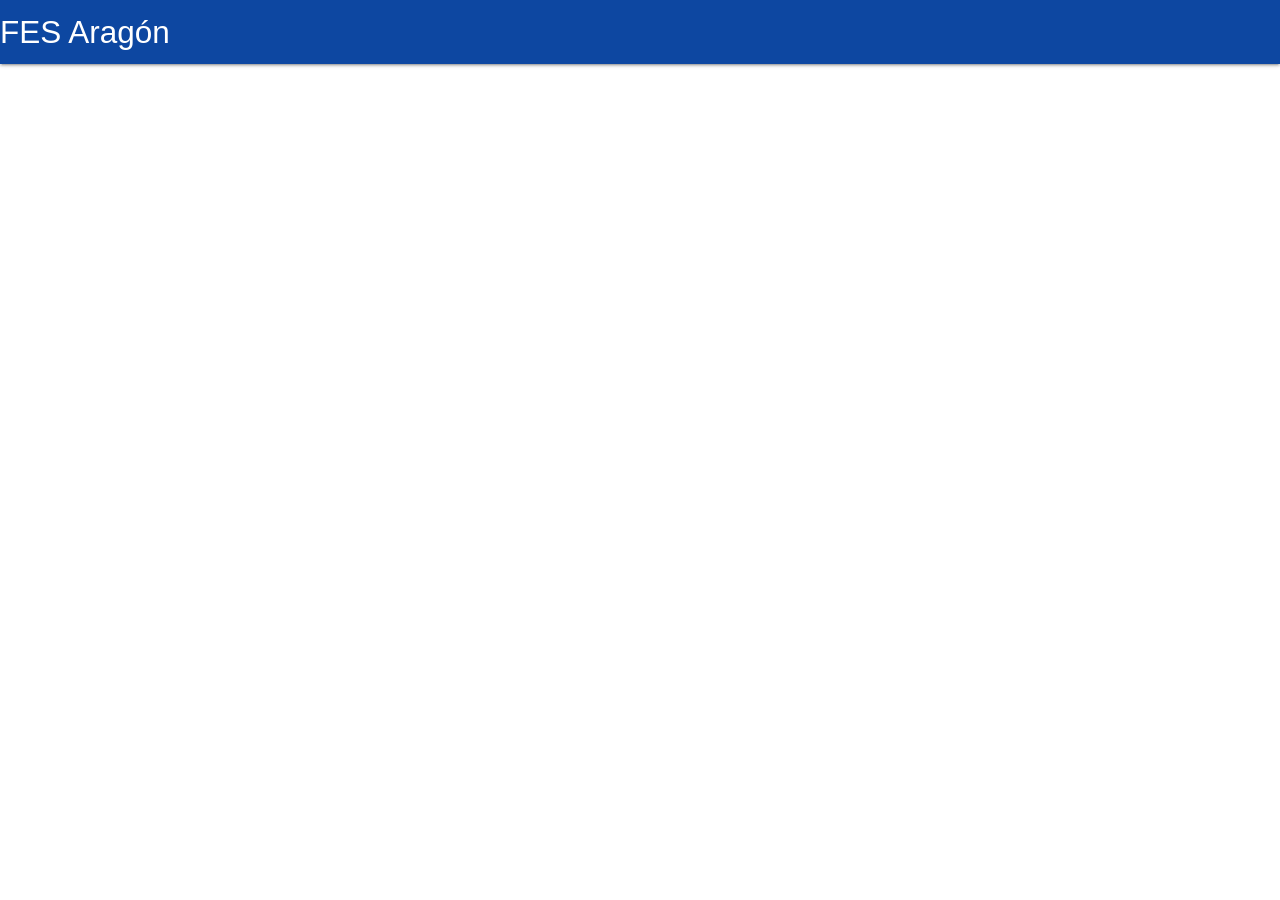
==== lista.html @ b27a9373 "Base" ====
<!DOCTYPE html>
<html lang="es">
<head>
    <meta charset="UTF-8">
    <meta http-equiv="X-UA-Compatible" content="IE=edge">
    <meta name="viewport" content="width=device-width, initial-scale=1.0">
    <title>Iniciar Sesión FES Aragón</title>
    <link rel="icon" type="image/x-icon" href="https://yt3.ggpht.com/a/AGF-l7_KZ5Hw_JMujdmt1Uga3RuuIFsWxN-uLjv7zA=s900-c-k-c0xffffffff-no-rj-mo">
    <!--Import Google Icon Font-->
    <link href="https://fonts.googleapis.com/icon?family=Material+Icons" rel="stylesheet">
    <!--Import materialize.css-->
    <link type="text/css" rel="stylesheet" href="css/materialize.min.css"  media="screen,projection"/>

    <!--Let browser know website is optimized for mobile-->
    <meta name="viewport" content="width=device-width, initial-scale=1.0"/>
</head>
<body>
    <div class="navbar-fixed">
        <nav>
        <div class="nav-wrapper blue darken-4">
            <a href="https://fesarweb2.000webhostapp.com" class="brand-logo">FES Aragón</a>
        </div>
        </nav>
    </div>
    <script type="text/javascript" src="js/materialize.min.js"></script>
</body>
</html>
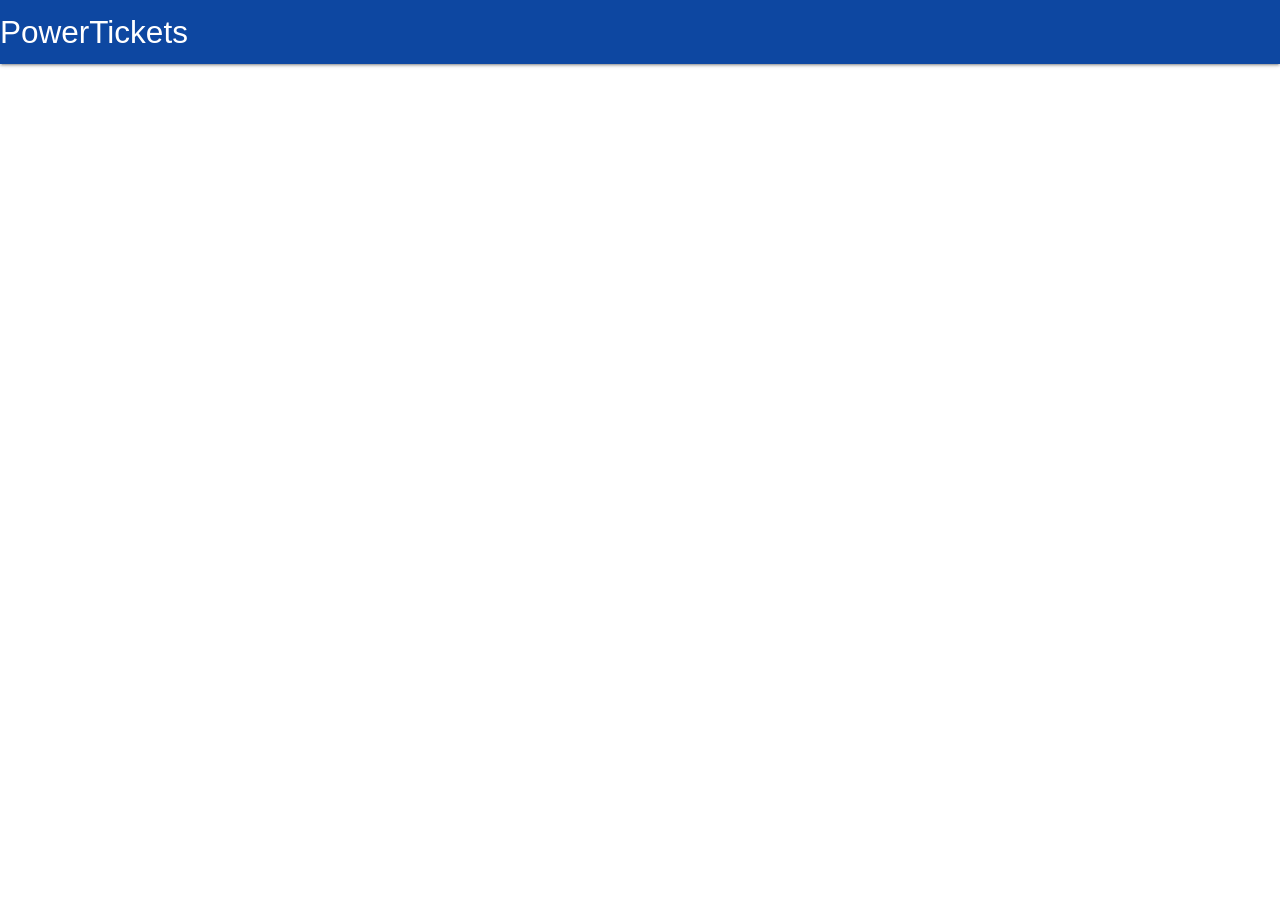
==== commit 970b114b: "Listar comentada" ====
--- a/lista.html
+++ b/lista.html
@@ -18,7 +18,7 @@
     <div class="navbar-fixed">
         <nav>
         <div class="nav-wrapper blue darken-4">
-            <a href="https://fesarweb2.000webhostapp.com" class="brand-logo">FES Aragón</a>
+            <a href="index.html" class="brand-logo">PowerTickets</a>
         </div>
         </nav>
     </div>
